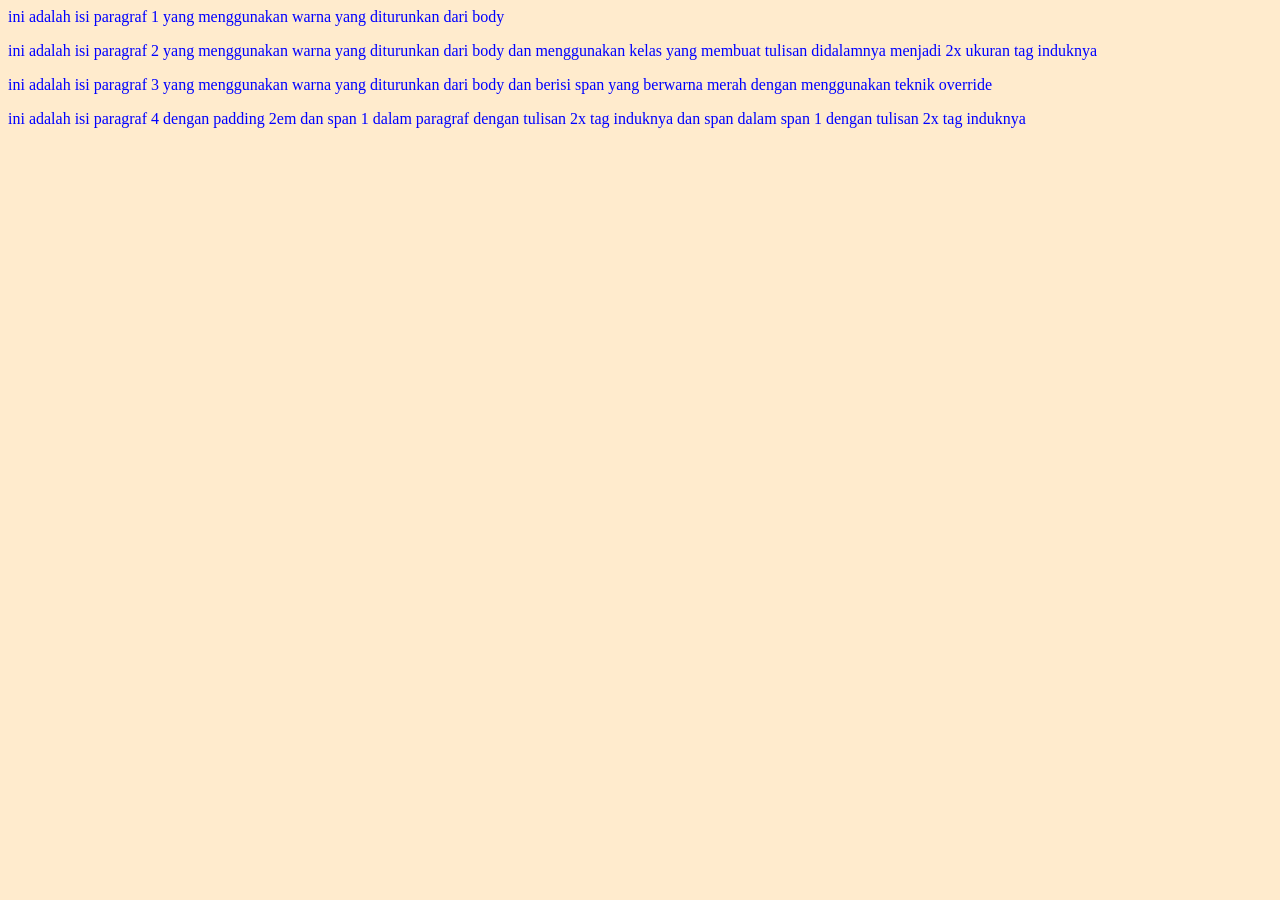
==== C1L19/index.html @ ca3dd217 "C1L19" ====
<html>
    <head>
        <title>Latihan C1L19</title>
        <link rel="stylesheet" type="text/css" href="LatihanC1L19.css">
    </head>
    <body>
        <p>ini adalah isi paragraf 1 yang menggunakan warna yang diturunkan dari body</p>
        <p>ini adalah isi paragraf 2 yang menggunakan warna yang diturunkan dari body dan menggunakan kelas yang membuat tulisan didalamnya menjadi 2x ukuran tag induknya</p>
        <p>ini adalah isi paragraf 3 yang menggunakan warna yang diturunkan dari body dan berisi span yang berwarna merah dengan menggunakan teknik override</p>
        <p>ini adalah isi paragraf 4 dengan padding 2em dan span 1 dalam paragraf dengan tulisan 2x tag induknya dan span dalam span 1 dengan tulisan 2x tag induknya</p>
    </body>
</html>
---- C1L19/LatihanC1L19.css ----
body {
    color: blue;
    background-color: blanchedalmond;
}

p.first {
    font-size: 2em;
}

p.second {
    padding: 2em;
}

span.first {
    color: red;
}

span.second {
    font-size: 2em;
}
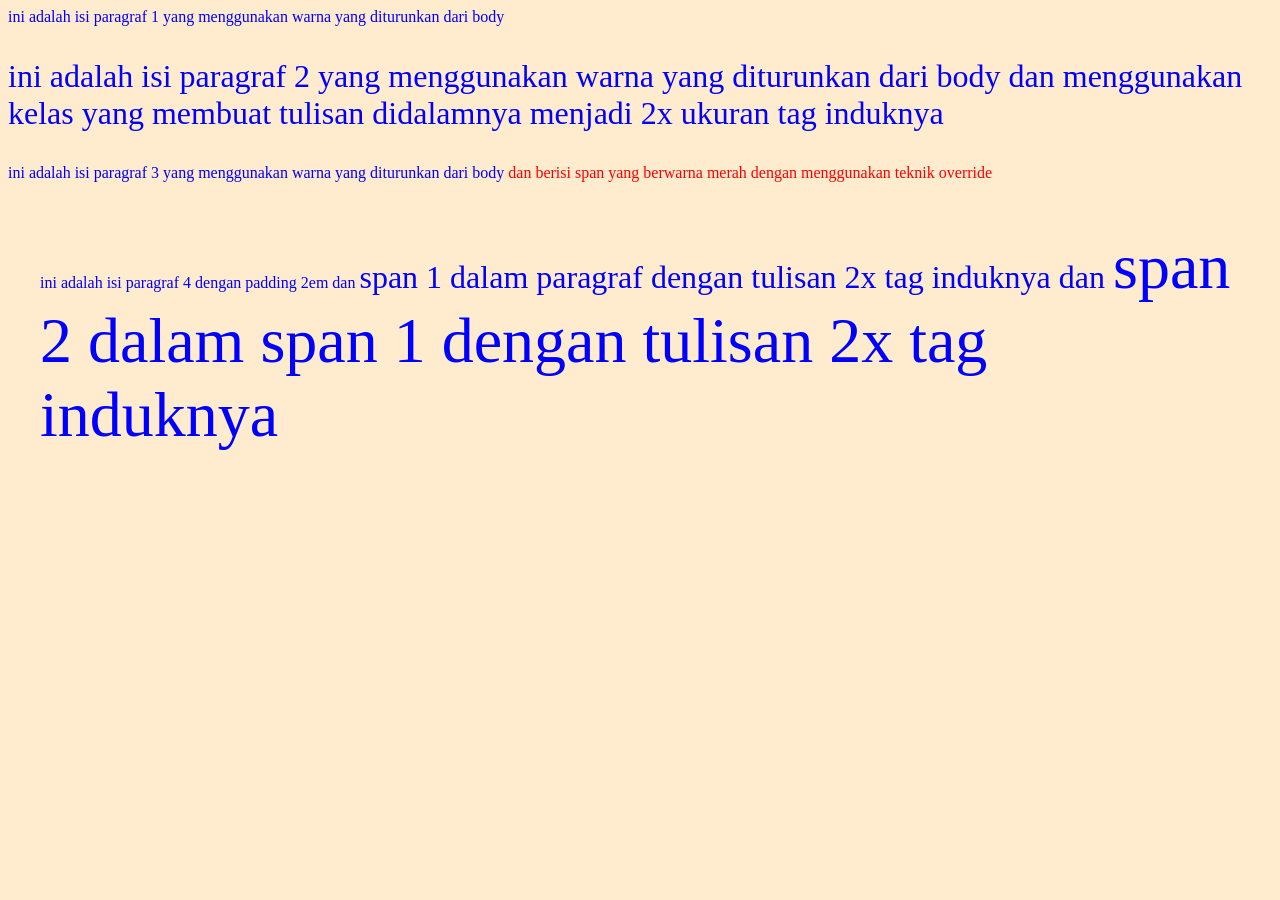
==== commit dabfe0c0: "C1L19" ====
--- a/C1L19/index.html
+++ b/C1L19/index.html
@@ -5,8 +5,8 @@
     </head>
     <body>
         <p>ini adalah isi paragraf 1 yang menggunakan warna yang diturunkan dari body</p>
-        <p>ini adalah isi paragraf 2 yang menggunakan warna yang diturunkan dari body dan menggunakan kelas yang membuat tulisan didalamnya menjadi 2x ukuran tag induknya</p>
-        <p>ini adalah isi paragraf 3 yang menggunakan warna yang diturunkan dari body dan berisi span yang berwarna merah dengan menggunakan teknik override</p>
-        <p>ini adalah isi paragraf 4 dengan padding 2em dan span 1 dalam paragraf dengan tulisan 2x tag induknya dan span dalam span 1 dengan tulisan 2x tag induknya</p>
+        <p class='first'>ini adalah isi paragraf 2 yang menggunakan warna yang diturunkan dari body dan menggunakan kelas yang membuat tulisan didalamnya menjadi 2x ukuran tag induknya</p>
+        <p>ini adalah isi paragraf 3 yang menggunakan warna yang diturunkan dari body <span class='pertama'>dan berisi span yang berwarna merah dengan menggunakan teknik override</span></p>
+        <p class='second'>ini adalah isi paragraf 4 dengan padding 2em dan <span class='kedua'>span 1 dalam paragraf dengan tulisan 2x tag induknya dan <span class='kedua'>span 2 dalam span 1 dengan tulisan 2x tag induknya</span></span></p>
     </body>
 </html>
--- a/C1L19/LatihanC1L19.css
+++ b/C1L19/LatihanC1L19.css
@@ -11,10 +11,10 @@
     padding: 2em;
 }
 
-span.first {
+span.pertama {
     color: red;
 }
 
-span.second {
+span.kedua {
     font-size: 2em;
 }
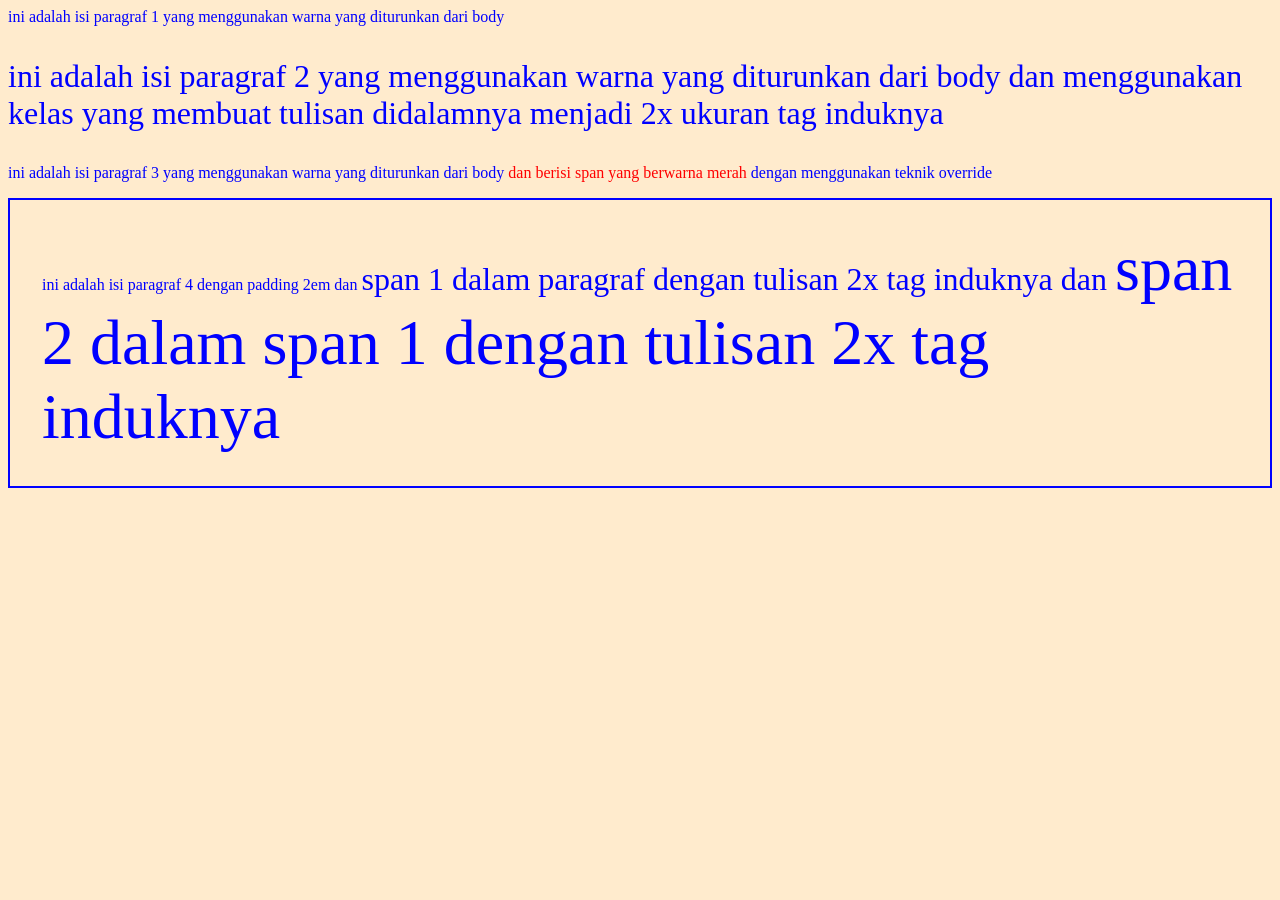
==== commit 1e2399c7: "C1L19" ====
--- a/C1L19/index.html
+++ b/C1L19/index.html
@@ -6,7 +6,7 @@
     <body>
         <p>ini adalah isi paragraf 1 yang menggunakan warna yang diturunkan dari body</p>
         <p class='first'>ini adalah isi paragraf 2 yang menggunakan warna yang diturunkan dari body dan menggunakan kelas yang membuat tulisan didalamnya menjadi 2x ukuran tag induknya</p>
-        <p>ini adalah isi paragraf 3 yang menggunakan warna yang diturunkan dari body <span class='pertama'>dan berisi span yang berwarna merah dengan menggunakan teknik override</span></p>
+        <p>ini adalah isi paragraf 3 yang menggunakan warna yang diturunkan dari body <span class='pertama'>dan berisi span yang berwarna merah </span>dengan menggunakan teknik override</p>
         <p class='second'>ini adalah isi paragraf 4 dengan padding 2em dan <span class='kedua'>span 1 dalam paragraf dengan tulisan 2x tag induknya dan <span class='kedua'>span 2 dalam span 1 dengan tulisan 2x tag induknya</span></span></p>
     </body>
 </html>
--- a/C1L19/LatihanC1L19.css
+++ b/C1L19/LatihanC1L19.css
@@ -9,6 +9,7 @@
 
 p.second {
     padding: 2em;
+    border: 2px solid blue;
 }
 
 span.pertama {
